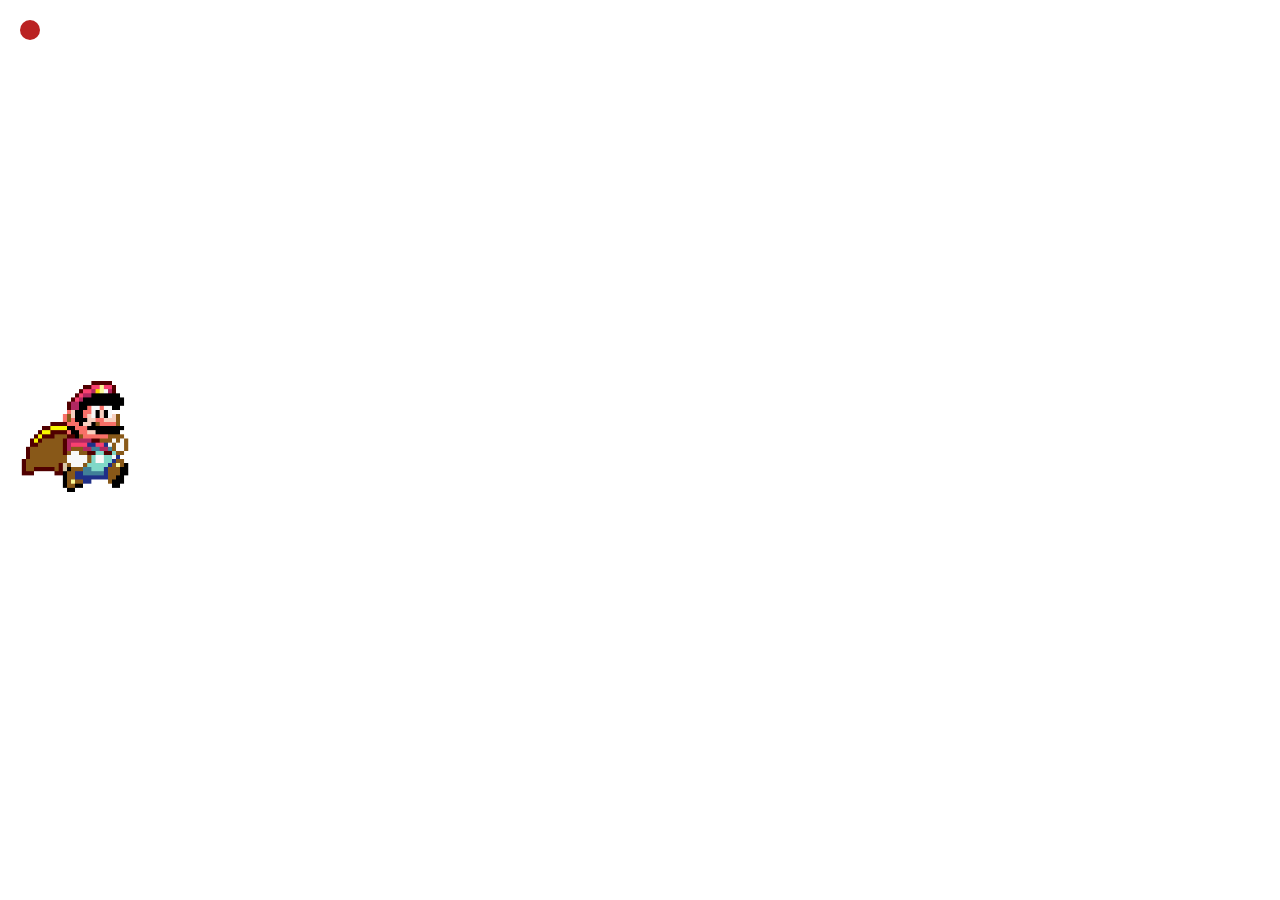
==== jogo_do_mario/index.html @ 42c3efb7 "Add files via upload" ====
<!DOCTYPE html>
<html lang="en">
<head>
    <meta charset="UTF-8">
    <meta http-equiv="X-UA-Compatible" content="IE=edge">
    <meta name="viewport" content="width=device-width, initial-scale=1.0">
    <title>Jogo do Mario em JS e JQuery</title>
    <link rel="stylesheet" href="css/style.css">
    <link rel="stylesheet" href="js/script.js">
</head>
<body>
    
    <div class="game-board">

        <img src="img/mario.gif" class="mario">
        <img src="img/pipe.png" class="pipe">
        <p class="score"></p>
    </div>

</body>
</html>
---- jogo_do_mario/css/style.css ----
* {
    margin: 0;
    padding: 0;
    box-sizing: border-box;
}

*:not(.game-board, .pipe, .mario, .score) {
    background-size: cover;
    background-position: center;
    background-repeat: no-repeat;
}

.game-board {
    width: 100%;
    height: 500px;
    position: relative;
    overflow: hidden;
}

.pipe {
    position: absolute;
    bottom: 0;
    width: 80px;
    right: -80px;
    animation: pipe-animation 2s infinite linear;
}

.mario {
    width: 150px;
    position: absolute;
    bottom: 0;
}

.jump {
    animation: jump 500ms ease-out;
}

.score {
    position: absolute;
    margin-top: 20px;
    margin-left: 20px;
    font-size: large;
    font-family: 'Gill Sans', 'Gill Sans MT', Calibri, 'Trebuchet MS', sans-serif;
    background-color: rgb(186, 34, 34);
    color: white;
    padding: 10px;
    border-radius: 15px 15px;
}

@keyframes cloud-animation {
    from {
        right: -550px;
    }
    to {
        right: 100%;
    }
}

@keyframes jump {
    0% {
        bottom: 0;
    }
    40% {
        bottom: 240px;
    }
    50% {
        bottom: 250px;
    }
    60% {
        bottom: 240px;
    }
    100% {
        bottom: 0;
    }
}

@keyframes pipe-animation {
    from {
        right: 0;
    }
    to {
        right: 100%;
    }
}
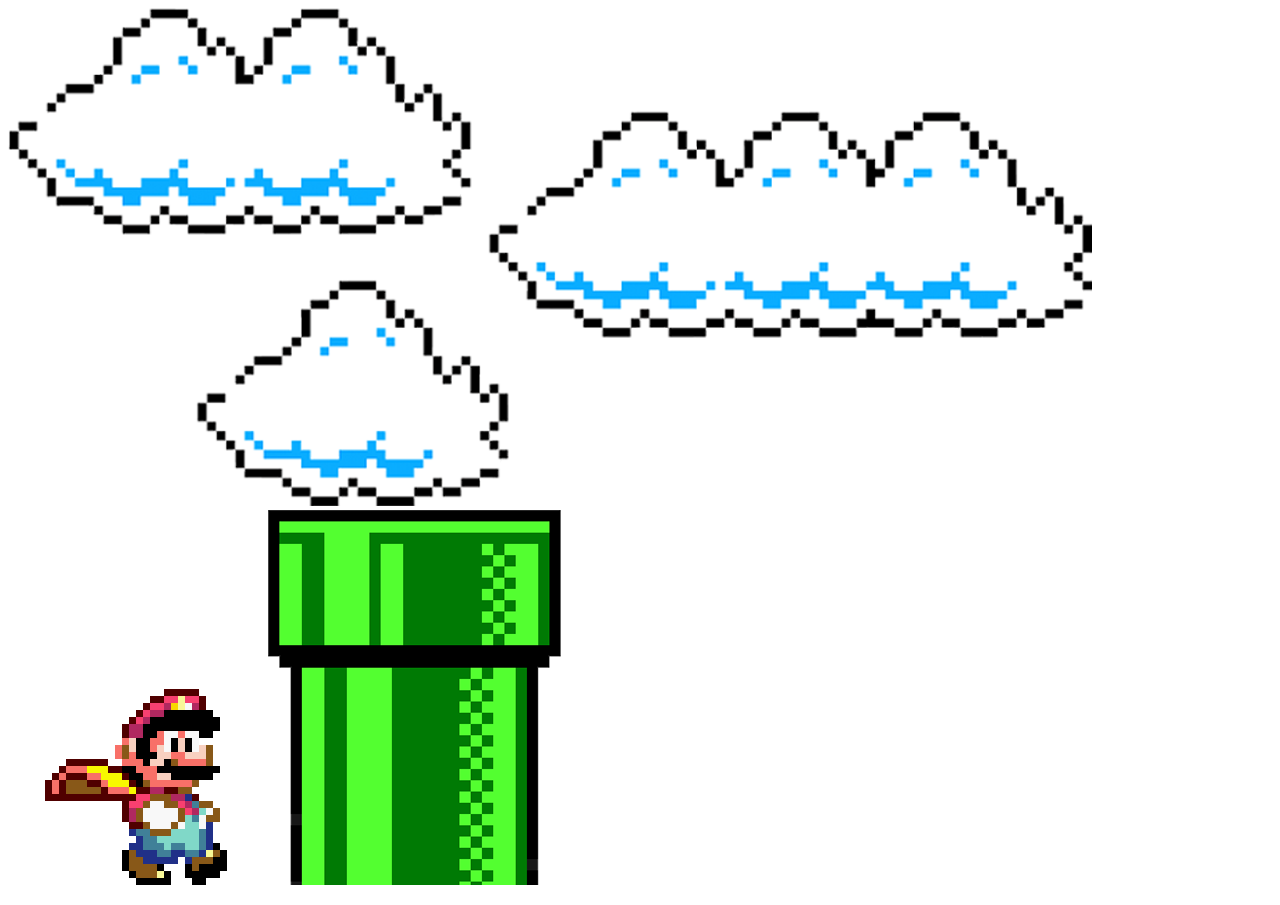
==== commit ed99db74: "Add files via upload" ====
--- a/jogo_do_mario/index.html
+++ b/jogo_do_mario/index.html
@@ -1,21 +1,20 @@
 <!DOCTYPE html>
-<html lang="en">
+<html lang="pt-br">
 <head>
     <meta charset="UTF-8">
     <meta http-equiv="X-UA-Compatible" content="IE=edge">
+    <link rel= "stylesheet" href="CSS/style.css">
     <meta name="viewport" content="width=device-width, initial-scale=1.0">
     <title>Jogo do Mario em JS e JQuery</title>
-    <link rel="stylesheet" href="css/style.css">
-    <link rel="stylesheet" href="js/script.js">
-</head>
+</head>             
 <body>
-    
     <div class="game-board">
-
-        <img src="img/mario.gif" class="mario">
+        <img src="img/clouds.png" class="clouds"> 
+        <img  src="img/mario.gif" class="mario">
         <img src="img/pipe.png" class="pipe">
         <p class="score"></p>
     </div>
-
+    
 </body>
+<script src="js/script.js"></script>
 </html>
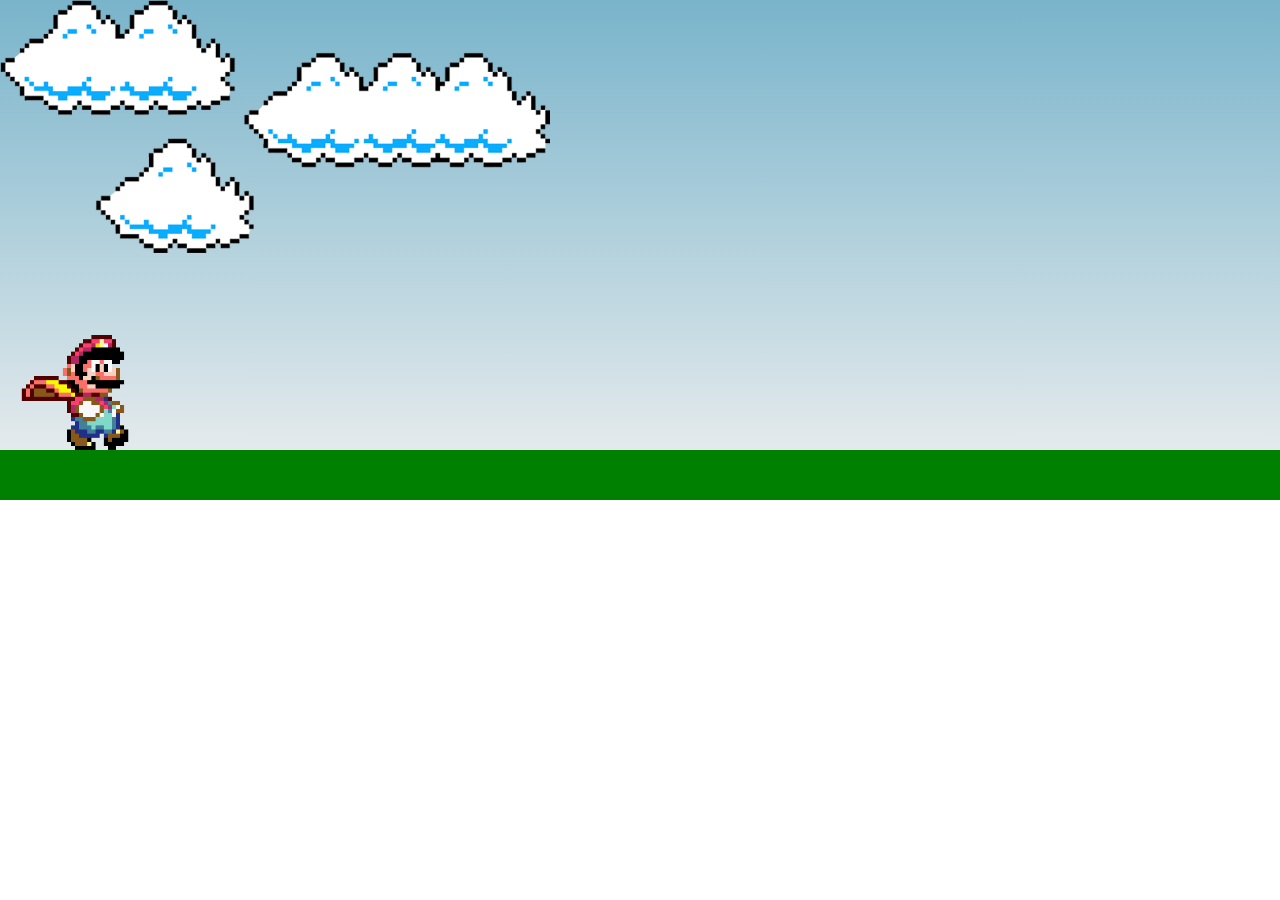
==== commit 32917888: "Add files via upload" ====
--- a/jogo_do_mario/index.html
+++ b/jogo_do_mario/index.html
@@ -3,18 +3,18 @@
 <head>
     <meta charset="UTF-8">
     <meta http-equiv="X-UA-Compatible" content="IE=edge">
-    <link rel= "stylesheet" href="CSS/style.css">
     <meta name="viewport" content="width=device-width, initial-scale=1.0">
-    <title>Jogo do Mario em JS e JQuery</title>
-</head>             
+     <link rel="stylesheet" href="css/style.css">
+    <title>Jogo do Mario</title>
+</head>
 <body>
+    
     <div class="game-board">
-        <img src="img/clouds.png" class="clouds"> 
-        <img  src="img/mario.gif" class="mario">
+        <img src="img/clouds.png" class="clouds">
+        <img src="img/mario.gif" class="mario">
         <img src="img/pipe.png" class="pipe">
-        <p class="score"></p>
     </div>
-    
+
 </body>
-<script src="js/script.js"></script>
+    <script src="js/script.js "></script>
 </html>
--- a/jogo_do_mario/css/style.css
+++ b/jogo_do_mario/css/style.css
@@ -0,0 +1,82 @@
+* {
+    margin: 0;
+    padding: 0;
+    box-sizing: border-box;
+}
+
+*:not(.game-board, .clouds, .pipe, .mario, .score) {
+    background-image: url('../img/terra.jpg');
+    background-size: cover;
+    background-position: center;
+    background-repeat: no-repeat;
+}
+
+.game-board {
+    width: 100%;
+    height: 500px;
+    border-bottom: 50px solid green;
+    position: relative;
+    overflow: hidden;
+    background: linear-gradient(#79b4cb, #e4eaec);
+}
+
+.clouds {
+    width: 550px;
+    position: absolute;
+    animation: cloud-animation 4s infinite linear;
+}
+
+.pipe {
+    position: absolute;
+    bottom: 0;
+    width: 80px;
+    right: -80px;
+    animation: pipe-animation 1s infinite linear;
+}
+
+.mario {
+    width: 150px;
+    position: absolute;
+    bottom: 0;
+}
+
+.jump {
+    animation: jump 500ms ease-out;
+}
+
+
+@keyframes cloud-animation {
+    from {
+        right: -550px;
+    }
+    to {
+        right: 100%;
+    }
+}
+
+@keyframes jump {
+    0% {
+        bottom: 0;
+    }
+    40% {
+        bottom: 240px;
+    }
+    50% {
+        bottom: 250px;
+    }
+    60% {
+        bottom: 240px;
+    }
+    100% {
+        bottom: 0;
+    }
+}
+
+@keyframes pipe-animation {
+    from {
+        right: 0;
+    }
+    to {
+        right: 100%;
+    }
+}
